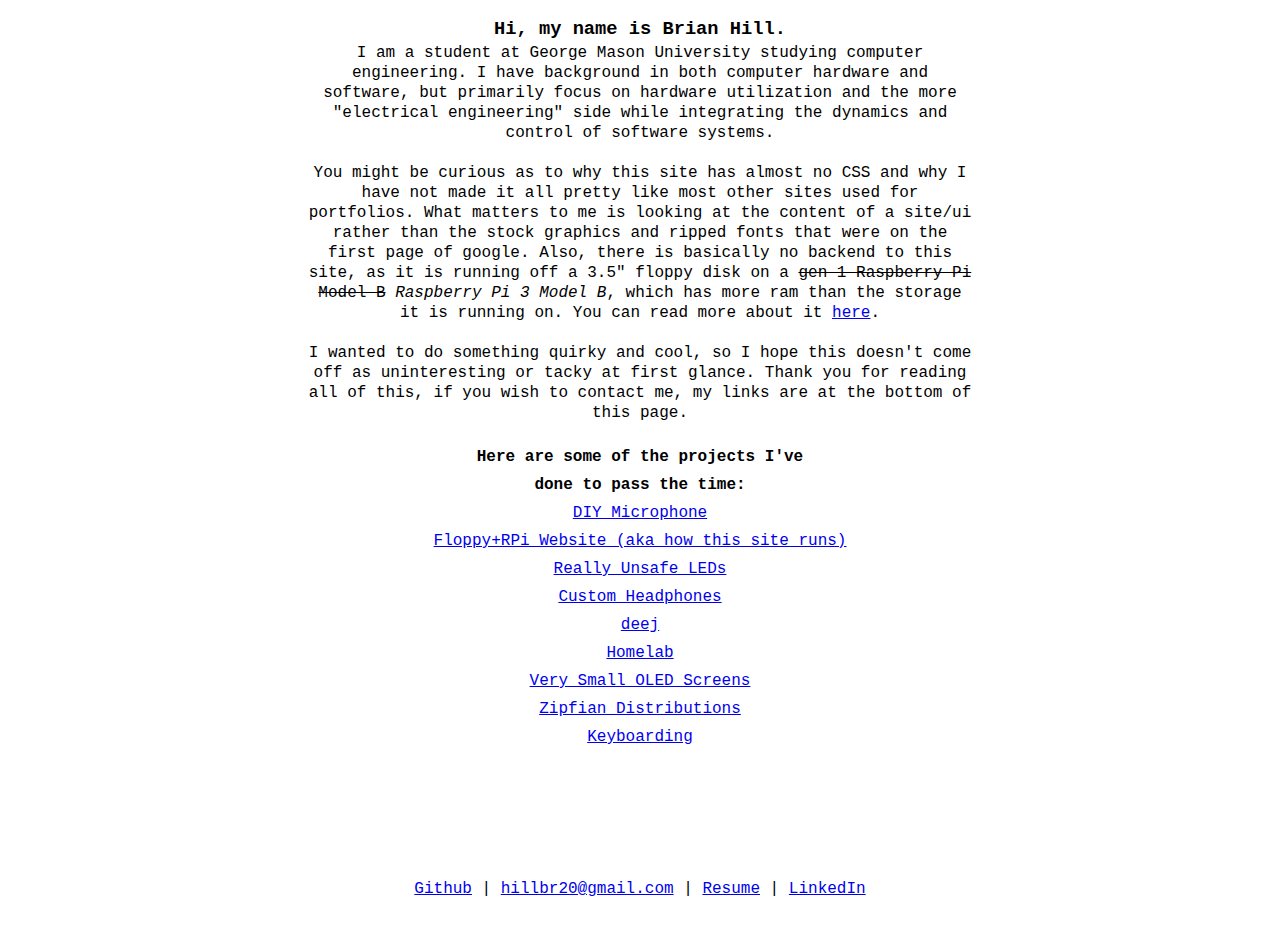
==== index.html @ 3f9f0325 "keyboards" ====
<!DOCTYPE html>
<html lang="en">
<head>
    <link rel="stylesheet" href="stylesheet.css"> 
    <meta http-equiv="content-type" content="text/html; charset=UTF-8">
    <meta charset="utf-8">
    <meta http-equiv="X-UA-Compatible" content="IE=edge">
    <meta name="viewport" content="width=device-width, initial-scale=1"> 
    <meta name="description" content="">
    <meta name="author" content="">
    <link rel="shortcut icon" type="image/png" href="img/diskette.png">

    <title>&lt;Brian Hill's Portfolio&gt;</title>
</head>

<body>
    <div id="wrapper" class="wrapper">
        <div id="top" class="top">
            <h3>Hi, my name is Brian Hill.</h3>
        </div>

        <div id="center" class="center">
            <p>I am a student at George Mason University studying computer engineering. I have background in both computer hardware and software, but primarily focus on hardware utilization and the more "electrical engineering" side while integrating the dynamics and control of software systems.</p>
            <br>
        </div>

        <div id="center" class="center">
            <p>You might be curious as to why this site has almost no CSS and why I have not made it all pretty like most other sites used for portfolios. What matters to me is looking at the content of a site/ui rather than the stock graphics and ripped fonts that were on the first page of google. Also, there is basically no backend to this site, as it is running off a 3.5" floppy disk on a <span style="text-decoration: line-through;">gen 1 Raspberry Pi Model B</span> <i>Raspberry Pi 3 Model B</i>, which has more ram than the storage it is running on. You can read more about it <a href="hardware.html">here</a>.</p>
            <br>
        </div>

        <div id="center" class="center">
            <p>I wanted to do something quirky and cool, so I hope this doesn't come off as uninteresting or tacky at first glance. Thank you for reading all of this, if you wish to contact me, my links are at the bottom of this page.</p>
            <br>
        </div>

        <div id="pic-left" class="pic-left">

        </div>

        <!-- Getting curious now, are we? -->

        <div id="linktable" class="linktable">
            <div class="strong-center">
                <p>Here are some of the projects I've done to pass the time:</p> 
            </div>
            <p><a href="https://github.com/TrojanPinata/DIY-Mic">DIY Microphone</a></p>
            <p><a href="hardware.html">Floppy+RPi Website (aka how this site runs)</a></p>
            <p><a href="lighting.html">Really Unsafe LEDs</a></p>
            <p><a href="juliette.html">Custom Headphones</a></p>
            <p><a href="deej.html">deej</a></p>
            <p><a href="homelab.html">Homelab</a></p>
            <p><a href="oled.html">Very Small OLED Screens</a></p>
            <p><a href="zipf.html">Zipfian Distributions</a></p>
            <p><a href="keyboard.html">Keyboarding</a></p>
            <!-- <p><a href="bts.html">Behind the Scenes</a></p> -->
            <br>
            <br>
        </div>
    </div>

    <!-- Since you're peeking anyway, I'll let you in on a little secret... I'm not very good at web design lol -->

    <div id="sticky-footer" class="sticky-footer">
        <!-- <p>Seeing as you are reading this and decided to give my site a chance, thank you for not closing the tab immediately, and if you wish to contact me, here are my links.</p> -->
        <p><a href="https://github.com/TrojanPinata">Github</a> | <a href="mailto:hillbr20@gmail.com">hillbr20@gmail.com</a> | <a href="media/bhill_resume.pdf">Resume</a> | <a href="https://www.linkedin.com/in/brian-hill-0082161a3/">LinkedIn</a></p>
    </div>

</body>
</html>
---- stylesheet.css ----
.top
{
	line-height: 1.5;
	margin-left: 24%;
	margin-right: 24%;
	text-align: center;
}

.center
{
	margin-left: 24%;
	margin-right: 24%;
	text-align: center;
}

.strong-center
{
    font-weight: bold;
    margin-left: 24%;
	margin-right: 24%;
	text-align: center;
}

.footer
{
    position: fixed;
	text-align: center;
    margin-left: 33%;
	margin-right: 33%;
	bottom: 15px;
}

.socials
{
    position: fixed;
	bottom: 15px;
	text-align: center;
}

.socials-top
{
	text-align: center;
}

.pic-left
{
	margin-left: 24%;
	text-align: left;
}

.linktable
{
	line-height: 1.75;
	margin-left: 24%;
	margin-right: 24%;
	text-align: center;
}

/* wait is that copied code i see :v */

* {
    margin: 0;
}

html, body {
   height: 100%;
	font-family: IBM Plex Sans,monospace;
}

.wrapper {
	text-align: center;
	line-height: 1.25;
   min-height: 100%;
   height: auto !important;
   height: 100%;
   margin: 15px auto -35px; /* the bottom margin is the negative value of the footer's height */
}

.sticky-footer, .push {
	text-align: center;
    height: 45px; /* .push must be the same height as .footer */
}

img {
	max-width: 40%;
	height: auto;
}
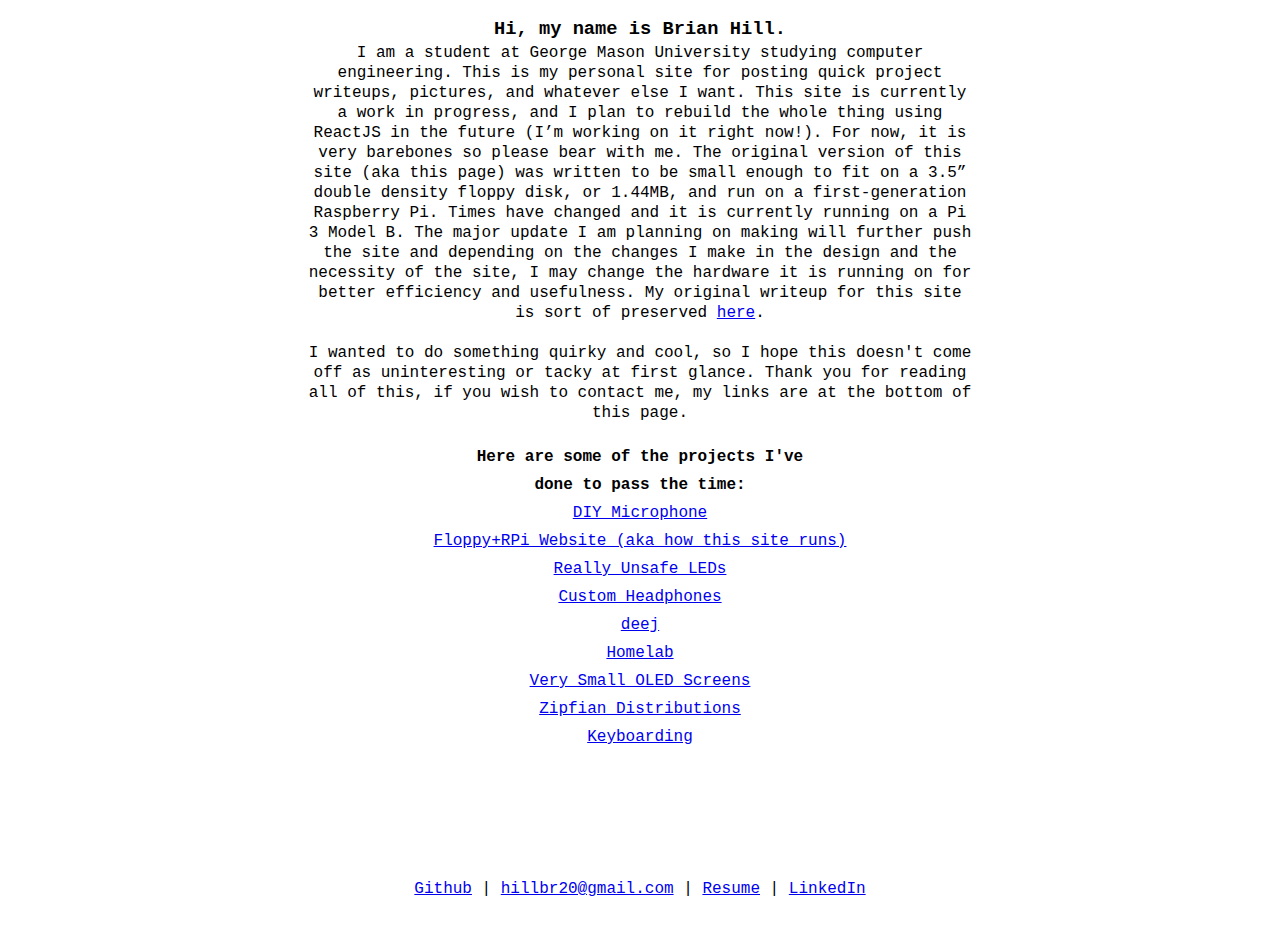
==== commit f49a8e8d: "new page summary" ====
--- a/index.html
+++ b/index.html
@@ -20,12 +20,7 @@
         </div>
 
         <div id="center" class="center">
-            <p>I am a student at George Mason University studying computer engineering. I have background in both computer hardware and software, but primarily focus on hardware utilization and the more "electrical engineering" side while integrating the dynamics and control of software systems.</p>
-            <br>
-        </div>
-
-        <div id="center" class="center">
-            <p>You might be curious as to why this site has almost no CSS and why I have not made it all pretty like most other sites used for portfolios. What matters to me is looking at the content of a site/ui rather than the stock graphics and ripped fonts that were on the first page of google. Also, there is basically no backend to this site, as it is running off a 3.5" floppy disk on a <span style="text-decoration: line-through;">gen 1 Raspberry Pi Model B</span> <i>Raspberry Pi 3 Model B</i>, which has more ram than the storage it is running on. You can read more about it <a href="hardware.html">here</a>.</p>
+            <p>I am a student at George Mason University studying computer engineering. This is my personal site for posting quick project writeups, pictures, and whatever else I want. This site is currently a work in progress, and I plan to rebuild the whole thing using ReactJS in the future (I’m working on it right now!). For now, it is very barebones so please bear with me. The original version of this site (aka this page) was written to be small enough to fit on a 3.5” double density floppy disk, or 1.44MB, and run on a first-generation Raspberry Pi. Times have changed and it is currently running on a Pi 3 Model B. The major update I am planning on making will further push the site and depending on the changes I make in the design and the necessity of the site, I may change the hardware it is running on for better efficiency and usefulness. My original writeup for this site is sort of preserved <a href="hardware.html">here</a>. </p>
             <br>
         </div>
 
@@ -53,6 +48,8 @@
             <p><a href="oled.html">Very Small OLED Screens</a></p>
             <p><a href="zipf.html">Zipfian Distributions</a></p>
             <p><a href="keyboard.html">Keyboarding</a></p>
+            <!-- <p><a href="reactor.html">react is pretty cool</a></p> -->
+            <!-- <p><a href="verycool.html">insert cool thing here</a></p> -->
             <!-- <p><a href="bts.html">Behind the Scenes</a></p> -->
             <br>
             <br>
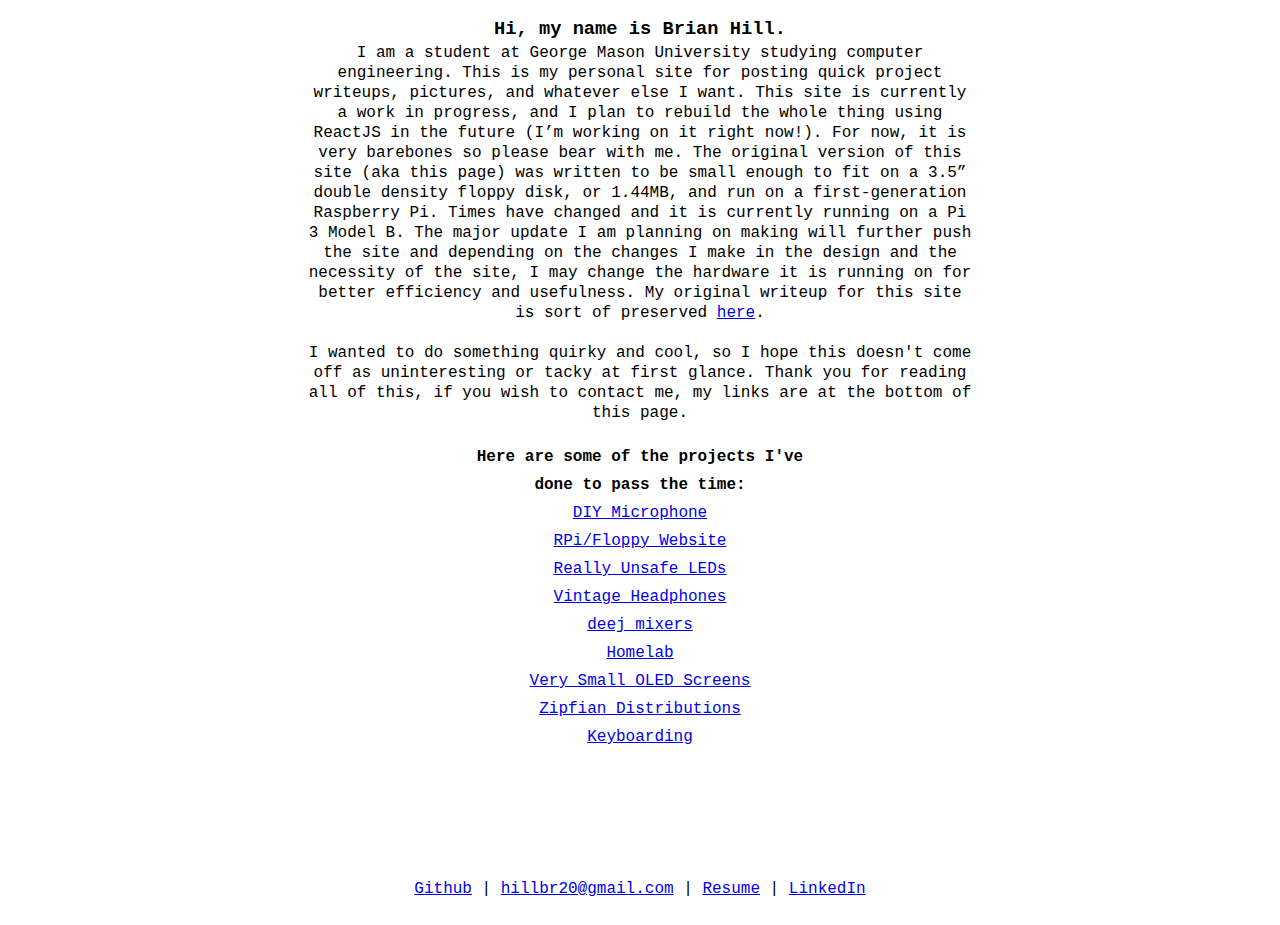
==== commit 999d3292: "list title changes" ====
--- a/index.html
+++ b/index.html
@@ -40,10 +40,10 @@
                 <p>Here are some of the projects I've done to pass the time:</p> 
             </div>
             <p><a href="https://github.com/TrojanPinata/DIY-Mic">DIY Microphone</a></p>
-            <p><a href="hardware.html">Floppy+RPi Website (aka how this site runs)</a></p>
+            <p><a href="hardware.html">RPi/Floppy Website</a></p>
             <p><a href="lighting.html">Really Unsafe LEDs</a></p>
-            <p><a href="juliette.html">Custom Headphones</a></p>
-            <p><a href="deej.html">deej</a></p>
+            <p><a href="juliette.html">Vintage Headphones</a></p>
+            <p><a href="deej.html">deej mixers</a></p>
             <p><a href="homelab.html">Homelab</a></p>
             <p><a href="oled.html">Very Small OLED Screens</a></p>
             <p><a href="zipf.html">Zipfian Distributions</a></p>
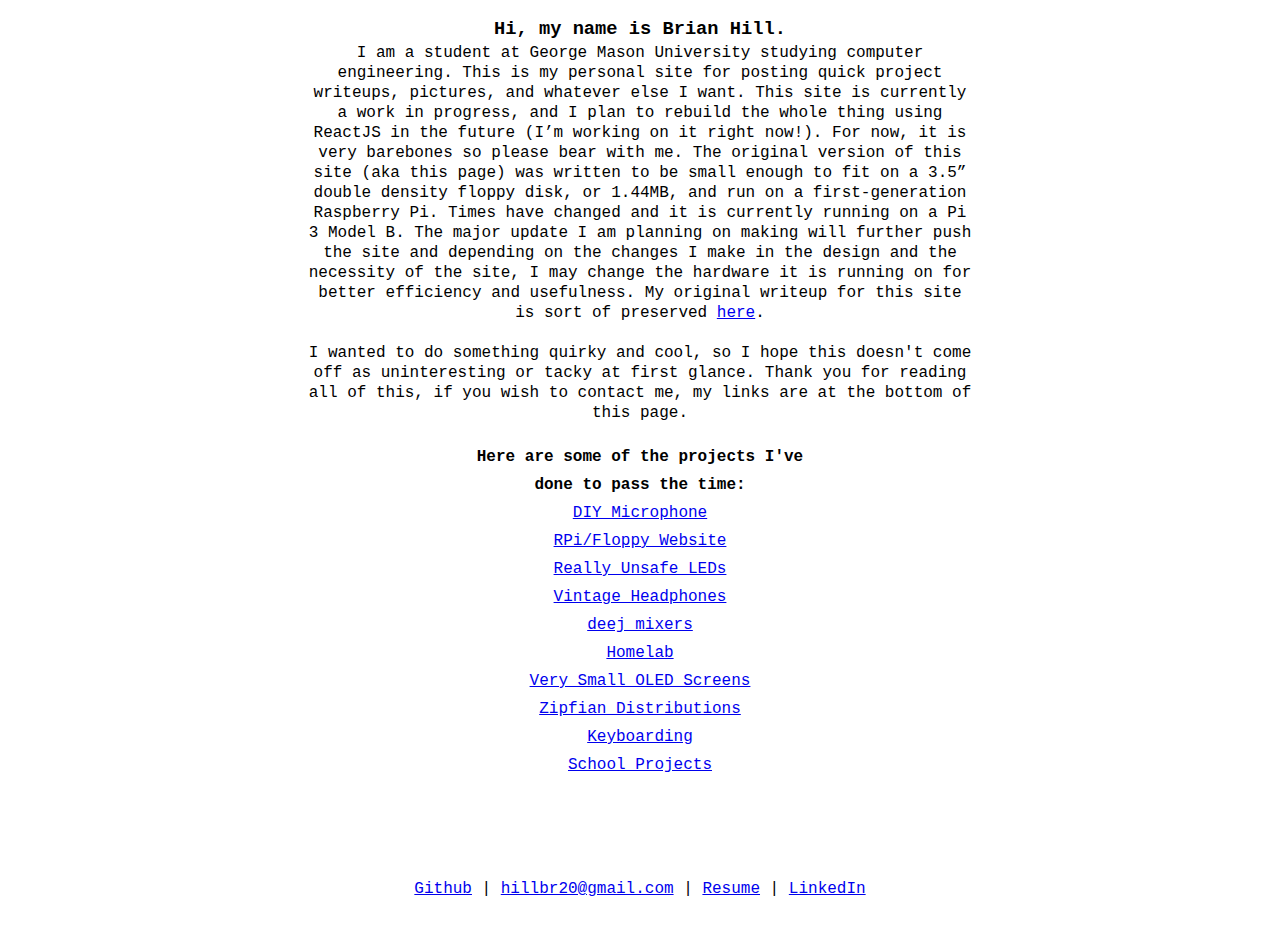
==== commit 9ec1d0d3: "Added School Projects (for real this time)" ====
--- a/index.html
+++ b/index.html
@@ -48,6 +48,7 @@
             <p><a href="oled.html">Very Small OLED Screens</a></p>
             <p><a href="zipf.html">Zipfian Distributions</a></p>
             <p><a href="keyboard.html">Keyboarding</a></p>
+            <p><a href="schoolprojects.html">School Projects</a></p>
             <!-- <p><a href="reactor.html">react is pretty cool</a></p> -->
             <!-- <p><a href="verycool.html">insert cool thing here</a></p> -->
             <!-- <p><a href="bts.html">Behind the Scenes</a></p> -->
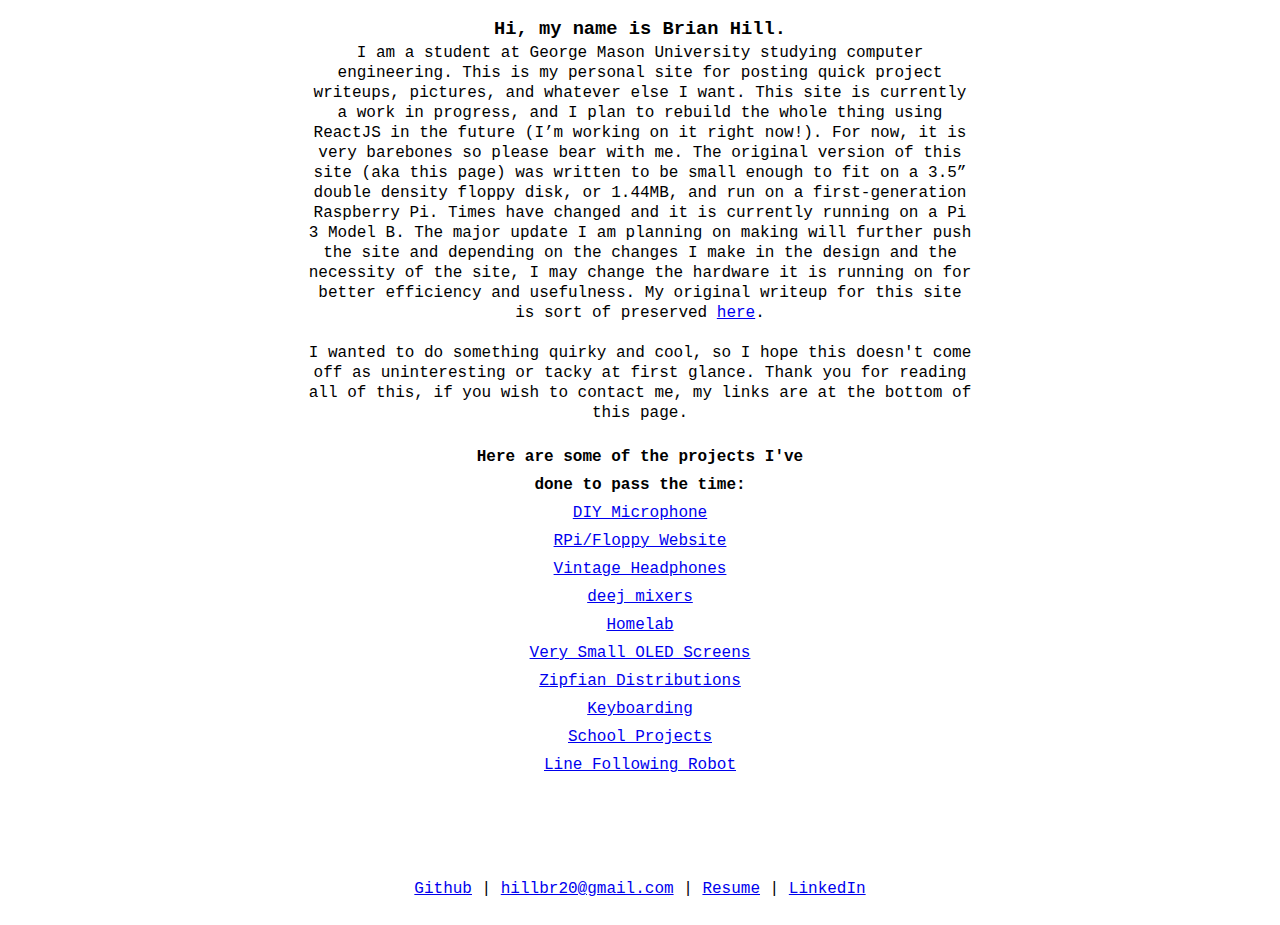
==== commit 63083f43: "line follower robot" ====
--- a/index.html
+++ b/index.html
@@ -41,7 +41,7 @@
             </div>
             <p><a href="https://github.com/TrojanPinata/DIY-Mic">DIY Microphone</a></p>
             <p><a href="hardware.html">RPi/Floppy Website</a></p>
-            <p><a href="lighting.html">Really Unsafe LEDs</a></p>
+            <!-- <p><a href="lighting.html">Really Unsafe LEDs</a></p> cool project but i really dont think its the vibe i want from this site -->
             <p><a href="juliette.html">Vintage Headphones</a></p>
             <p><a href="deej.html">deej mixers</a></p>
             <p><a href="homelab.html">Homelab</a></p>
@@ -49,6 +49,7 @@
             <p><a href="zipf.html">Zipfian Distributions</a></p>
             <p><a href="keyboard.html">Keyboarding</a></p>
             <p><a href="schoolprojects.html">School Projects</a></p>
+            <p><a href="linefollower.html">Line Following Robot</a></p>
             <!-- <p><a href="reactor.html">react is pretty cool</a></p> -->
             <!-- <p><a href="verycool.html">insert cool thing here</a></p> -->
             <!-- <p><a href="bts.html">Behind the Scenes</a></p> -->
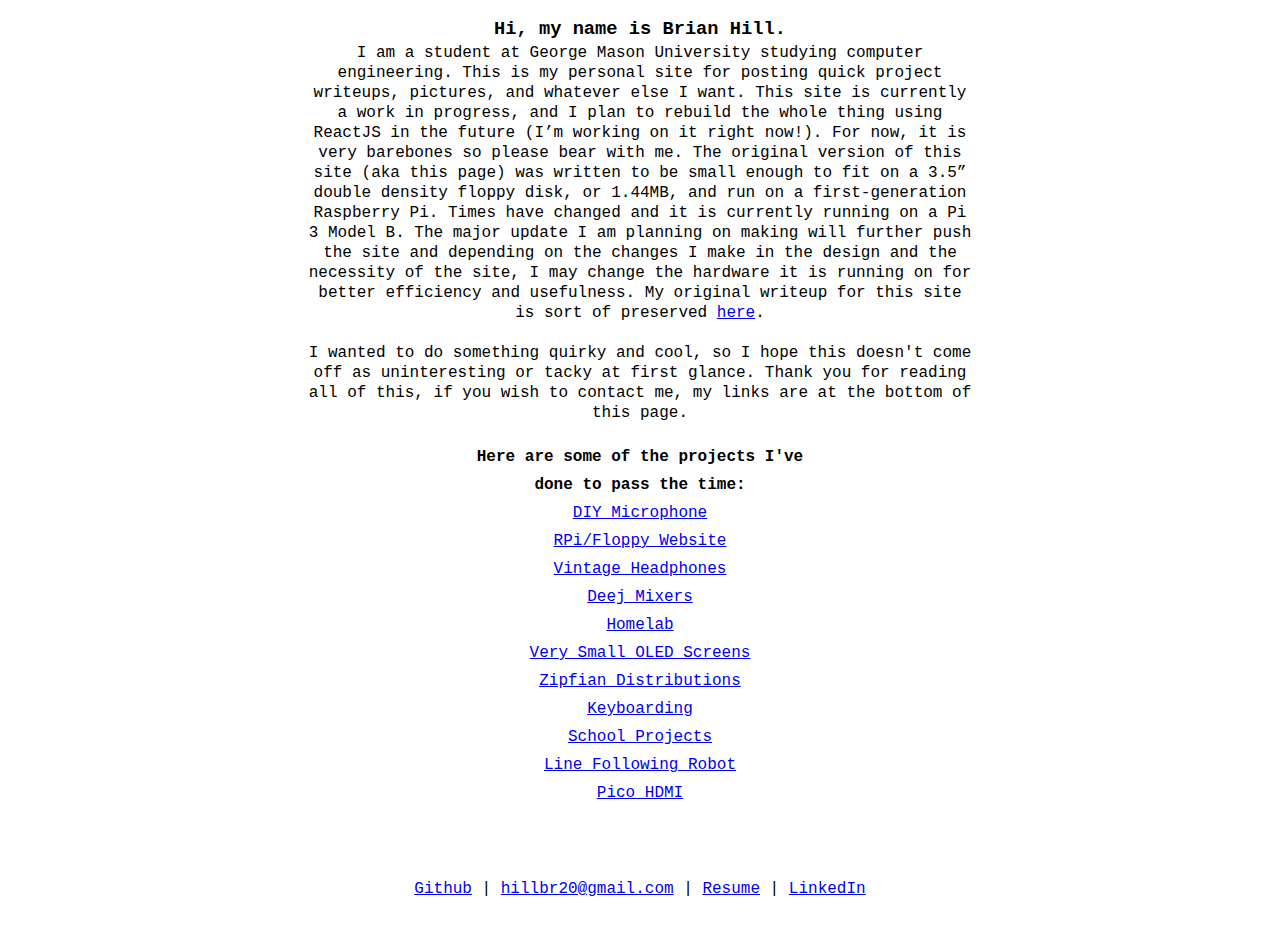
==== commit 9253920b: "picohdmi added" ====
--- a/index.html
+++ b/index.html
@@ -43,13 +43,14 @@
             <p><a href="hardware.html">RPi/Floppy Website</a></p>
             <!-- <p><a href="lighting.html">Really Unsafe LEDs</a></p> cool project but i really dont think its the vibe i want from this site -->
             <p><a href="juliette.html">Vintage Headphones</a></p>
-            <p><a href="deej.html">deej mixers</a></p>
+            <p><a href="deej.html">Deej Mixers</a></p>
             <p><a href="homelab.html">Homelab</a></p>
             <p><a href="oled.html">Very Small OLED Screens</a></p>
             <p><a href="zipf.html">Zipfian Distributions</a></p>
             <p><a href="keyboard.html">Keyboarding</a></p>
             <p><a href="schoolprojects.html">School Projects</a></p>
             <p><a href="linefollower.html">Line Following Robot</a></p>
+            <p><a href="picohdmi.html">Pico HDMI</a></p>
             <!-- <p><a href="reactor.html">react is pretty cool</a></p> -->
             <!-- <p><a href="verycool.html">insert cool thing here</a></p> -->
             <!-- <p><a href="bts.html">Behind the Scenes</a></p> -->
